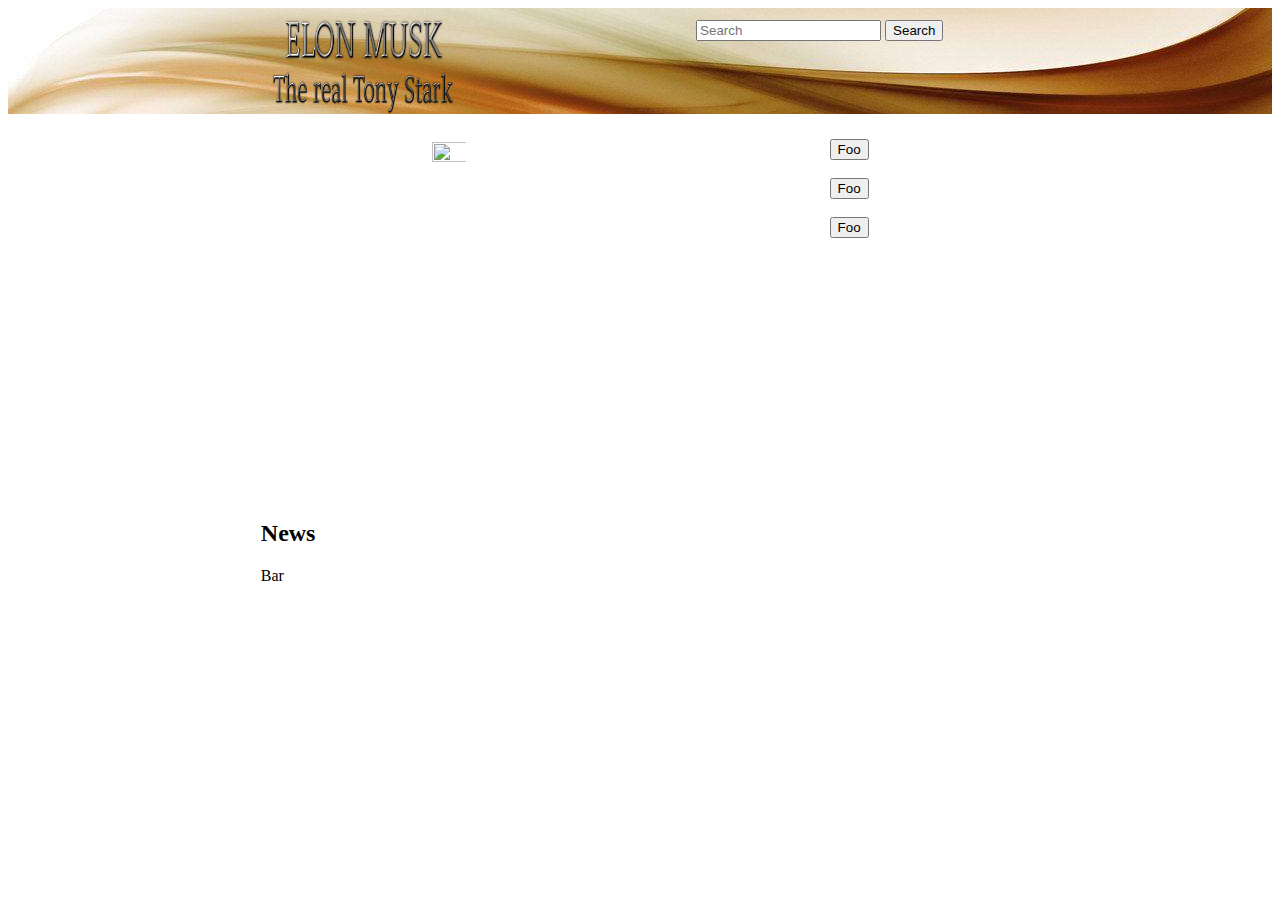
==== index.html @ 0e491e6d "Finalizing JS" ====
<HTML>
<HEAD>
<meta http-equiv="Content-Type" content="text/html; charset=utf-8"/>
<TITLE>Elon Musk</TITLE> <!-- Insert Title Here -->
<script>window.twttr = (function(d, s, id) {
  var js, fjs = d.getElementsByTagName(s)[0],
    t = window.twttr || {};
  if (d.getElementById(id)) return t;
  js = d.createElement(s);
  js.id = id;
  js.src = "https://platform.twitter.com/widgets.js";
  fjs.parentNode.insertBefore(js, fjs);
 
  t._e = [];
  t.ready = function(f) {
    t._e.push(f);
  };
 
  return t;
}(document, "script", "twitter-wjs"));</script>

<LINK REL="stylesheet" HREF="css\base.css" TYPE="text/css" charset="utf-8">
<LINK REL="stylesheet" HREF="css\txtformat.css" TYPE="text/css" charset="utf-8">
<LINK REL="stylesheet" HREF="css\media.css" TYPE="text/css" charset="utf-8">

<script src="./js/jquery-2.2.1.js" type="text/javascript" charset="utf-8"></script>
<script src="./js/jquery.easing.1.3.js" type="text/javascript" charset="utf-8"></script>
<script src="./js/animated-menu.js" type="text/javascript" charset="utf-8"></script>
<script src="./js/jquery.innerfade.js" type="text/javascript" charset="utf-8"></script>

<script type="text/javascript" charset="utf-8">
		$(document).ready(function() {
			$('#show').innerFade({
				timeout: 1000,
			});
		});	
</script>

</HEAD>
<BODY>
<div class="toolbar-pic">
	<div class="toolbar">
		<div class="logo">
			<a href="index.html">
				<img src="logo.png" class="logo-pic">
			</a>
		</div>
		<div class="tool-btns">
			<div class="srch-nav">
				<form action="foo-js-search">
					<input type="text" name="search-bar" placeholder="Search">
					<button type="submit">Search</button>
				</form>
			</div>
			<div class="btns-nav">
				<ul>
					<li class="js-dropdown">
						<p><a href="#">Life</a></p>
						<p class="menu-item">
							<a href="childhood.html">Childhood</a>
						</p>
						<p class="menu-item">
							<a href="personal.html">Personal Life</a>
						</p>
						<p class="menu-item">
							<a href="philanthropy.html">Philanthropy</a>
						</p>
					</li>
					<li class="js-dropdown">
						<p><a href="#">Projects</a></p>
						<p class="menu-item">
							<a href="tesla.html">Tesla</a>
						</p>
						<p class="menu-item">
							<a href="spacex.html">SpaceX</a>
						</p>
						<p class="menu-item">
							<a href="solarcity.html">SolarCity</a>
						</p>
						<p class="menu-item">
							<a href="hyperloop.html">Hyperloop</a>
						</p>
					</li>
					<li class="js-dropdown">
						<p><a href="#">Opinions</a></p>
						<p class="menu-item">
							<a href="ai.html">Artificial Intelligence</a>
						</p>
						<p class="menu-item">
							<a href="extraterrestrial.html">Extraterrestrial Life</a>
						</p>
					</li>
					<li class="emptymenu">
						<p><a href="recentnews.html">Recent news</a></p>
					</li>
					<li class="emptymenu">
						<p><a href="contact.html">Contact</a></p>
					</li>
				</ul>
			</div>
		</div>
	</div>
</div>
<div class="body">
	<div class="content-side">
		<div class = "img-slider-container">
			<ul id="show" class="show">
				<li>
					<a href="Tesla.html">
						<img class = "slider-img" src = "pics/Tesla-Motors-Symbol.png">
					</a>
				</li>
				<li>
					<a href="SpaceX.html">
						<img class = "slider-img" src = "pics/space-1.png">
					</a>
				</li>
				<li>
					<a href="Hyperloop.html">
						<img class = "slider-img" src = "pics/hyperloop tech.jpg">
					</a>
				</li>
				<li>
					<a href="SolarCity.html">
						<img class = "slider-img" src = "pics/sc_logo_rgb.jpg">
					</a>
				</li>
			</ul>
		</div>
		<div class = "news-block">
			<h2 class = "news-title">News</h3>
			<div class = "news-content">
			</div>
			<p class = "news-link">
				<a href = "recentnews.html" style="color:#000">Bar</a>
			</p>
		</div>
	</div>
	<div class="nav-tweet-side">
		<button>Foo</button>
		<br><br>
		<button>Foo</button>
		<br><br>
		<button>Foo</button>
		<div class="twitter-foo">
			<a class="twitter-timeline" href="https://twitter.com/HeavenBurner/lists/widget" data-widget-id="705740713300983809" data-chrome="nofooter noheader">Tweets from https://twitter.com/HeavenBurner/lists/widget</a>
		</div>
	</div>
</div>

</BODY>
</HTML>
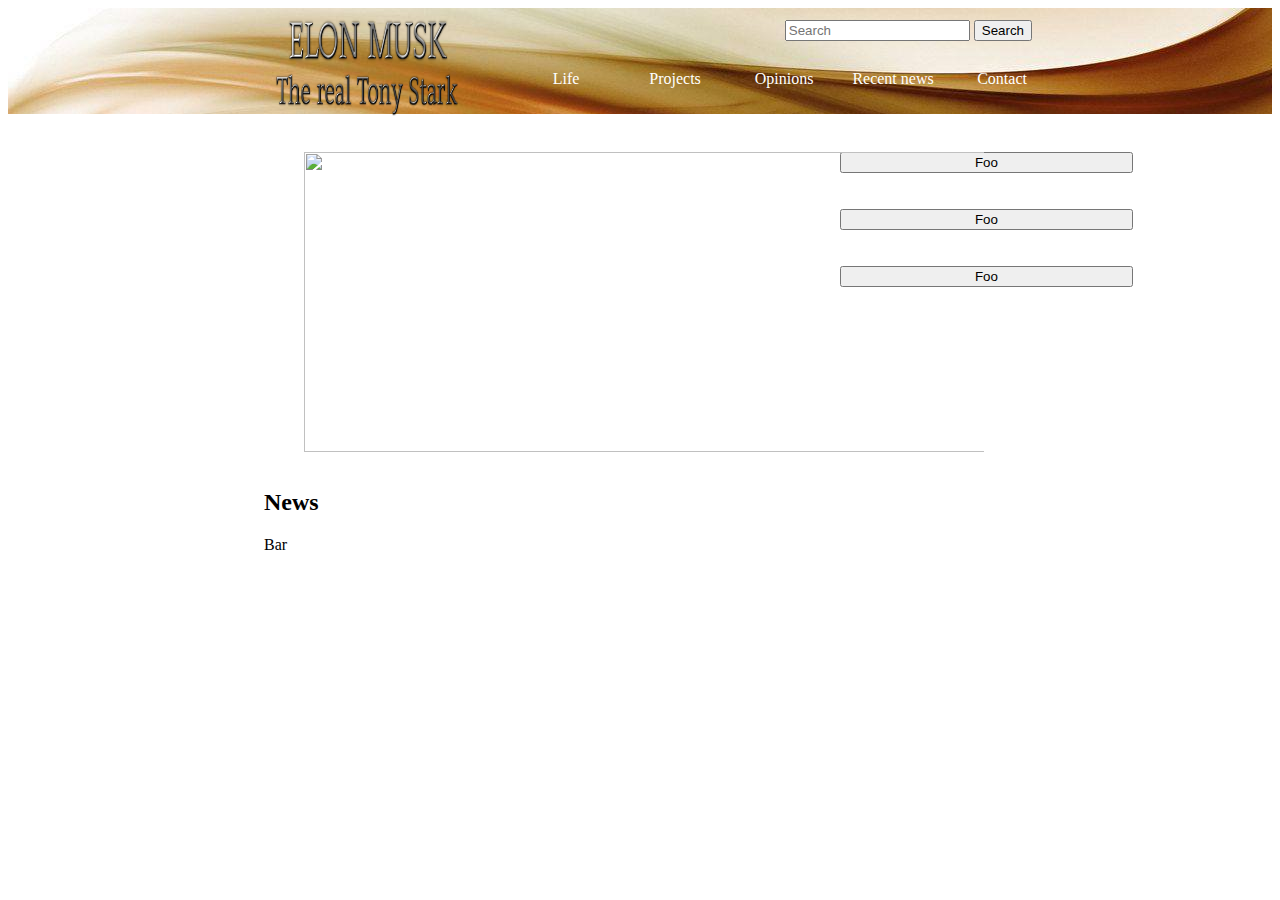
==== commit 50661a25: "Bugfixes" ====
--- a/index.html
+++ b/index.html
@@ -53,17 +53,20 @@
 				</form>
 			</div>
 			<div class="btns-nav">
-				<ul>
+				<ul class="nav-list">					
+					<li class="emptymenu">
+						<p><a href="contact.html">Contact</a></p>
+					</li>
+					<li class="emptymenu">
+						<p><a href="recentnews.html">Recent news</a></p>
+					</li>
 					<li class="js-dropdown">
-						<p><a href="#">Life</a></p>
+						<p><a href="#">Opinions</a></p>
 						<p class="menu-item">
-							<a href="childhood.html">Childhood</a>
+							<a href="ai.html">Artificial Intelligence</a>
 						</p>
 						<p class="menu-item">
-							<a href="personal.html">Personal Life</a>
-						</p>
-						<p class="menu-item">
-							<a href="philanthropy.html">Philanthropy</a>
+							<a href="extraterrestrial.html">Extraterrestrial Life</a>
 						</p>
 					</li>
 					<li class="js-dropdown">
@@ -82,19 +85,16 @@
 						</p>
 					</li>
 					<li class="js-dropdown">
-						<p><a href="#">Opinions</a></p>
+						<p><a href="#">Life</a></p>
 						<p class="menu-item">
-							<a href="ai.html">Artificial Intelligence</a>
+							<a href="childhood.html">Childhood</a>
 						</p>
 						<p class="menu-item">
-							<a href="extraterrestrial.html">Extraterrestrial Life</a>
+							<a href="personal.html">Personal Life</a>
 						</p>
-					</li>
-					<li class="emptymenu">
-						<p><a href="recentnews.html">Recent news</a></p>
-					</li>
-					<li class="emptymenu">
-						<p><a href="contact.html">Contact</a></p>
+						<p class="menu-item">
+							<a href="philanthropy.html">Philanthropy</a>
+						</p>
 					</li>
 				</ul>
 			</div>
@@ -103,32 +103,30 @@
 </div>
 <div class="body">
 	<div class="content-side">
-		<div class = "img-slider-container">
 			<ul id="show" class="show">
-				<li>
+				<li class="show-li">
 					<a href="Tesla.html">
-						<img class = "slider-img" src = "pics/Tesla-Motors-Symbol.png">
+						<img class = "slider-img" src = "pics/Tesla-musk.jpg">
 					</a>
 				</li>
-				<li>
+				<li class="show-li">
 					<a href="SpaceX.html">
-						<img class = "slider-img" src = "pics/space-1.png">
+						<img class = "slider-img" src = "pics/spacex.jpg">
 					</a>
 				</li>
-				<li>
+				<li class="show-li">
 					<a href="Hyperloop.html">
-						<img class = "slider-img" src = "pics/hyperloop tech.jpg">
+						<img class = "slider-img" src = "pics/hyperloop2.jpg">
 					</a>
 				</li>
-				<li>
+				<li class="show-li">
 					<a href="SolarCity.html">
-						<img class = "slider-img" src = "pics/sc_logo_rgb.jpg">
+						<img class = "slider-img" src = "pics/solarcity-earnings.png">
 					</a>
 				</li>
 			</ul>
-		</div>
 		<div class = "news-block">
-			<h2 class = "news-title">News</h3>
+			<h2 class = "news-title">News</h2>
 			<div class = "news-content">
 			</div>
 			<p class = "news-link">
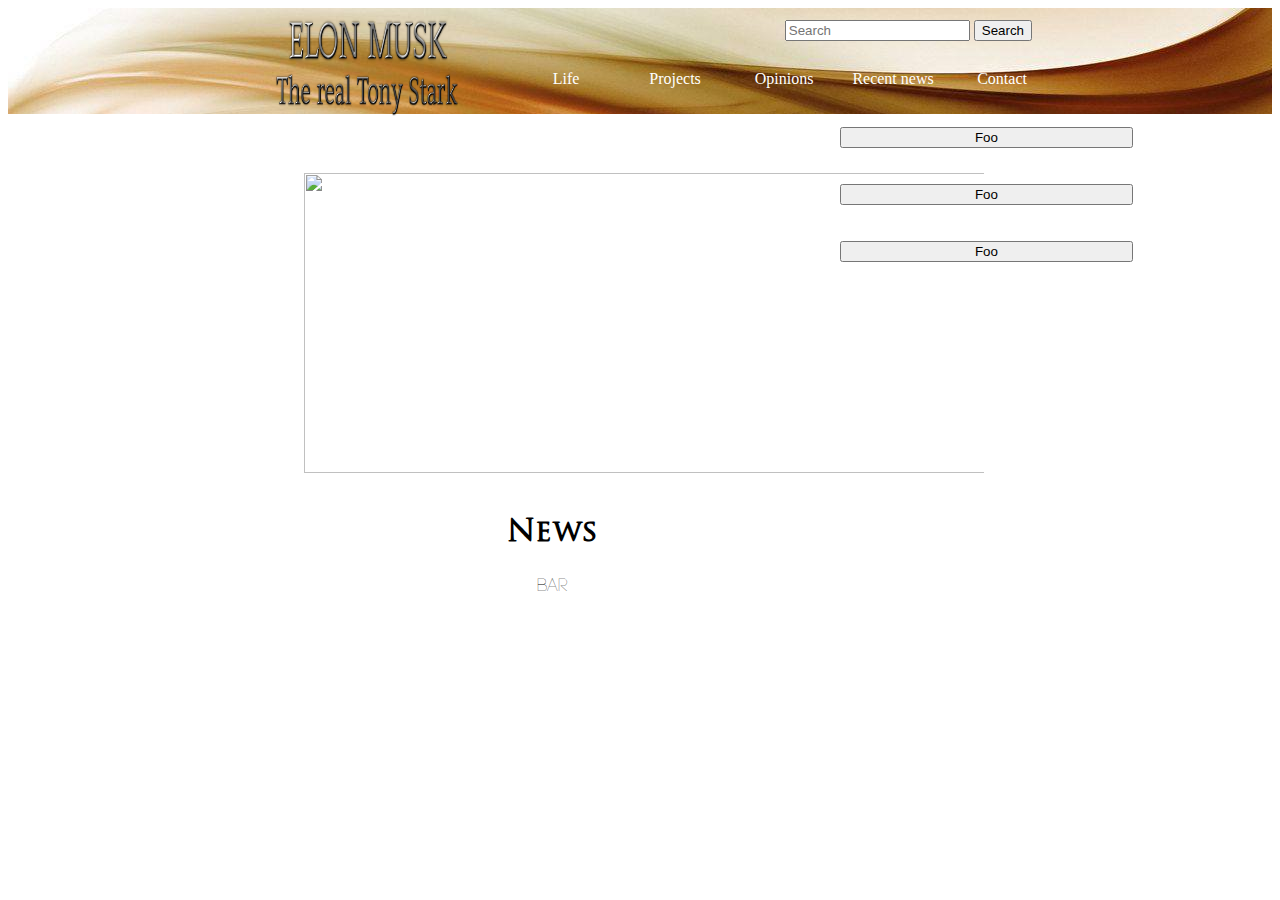
==== commit 1c9c6484: "Text styling and pictures changing" ====
--- a/index.html
+++ b/index.html
@@ -31,7 +31,7 @@
 <script type="text/javascript" charset="utf-8">
 		$(document).ready(function() {
 			$('#show').innerFade({
-				timeout: 1000,
+				timeout: 3000,
 			});
 		});	
 </script>
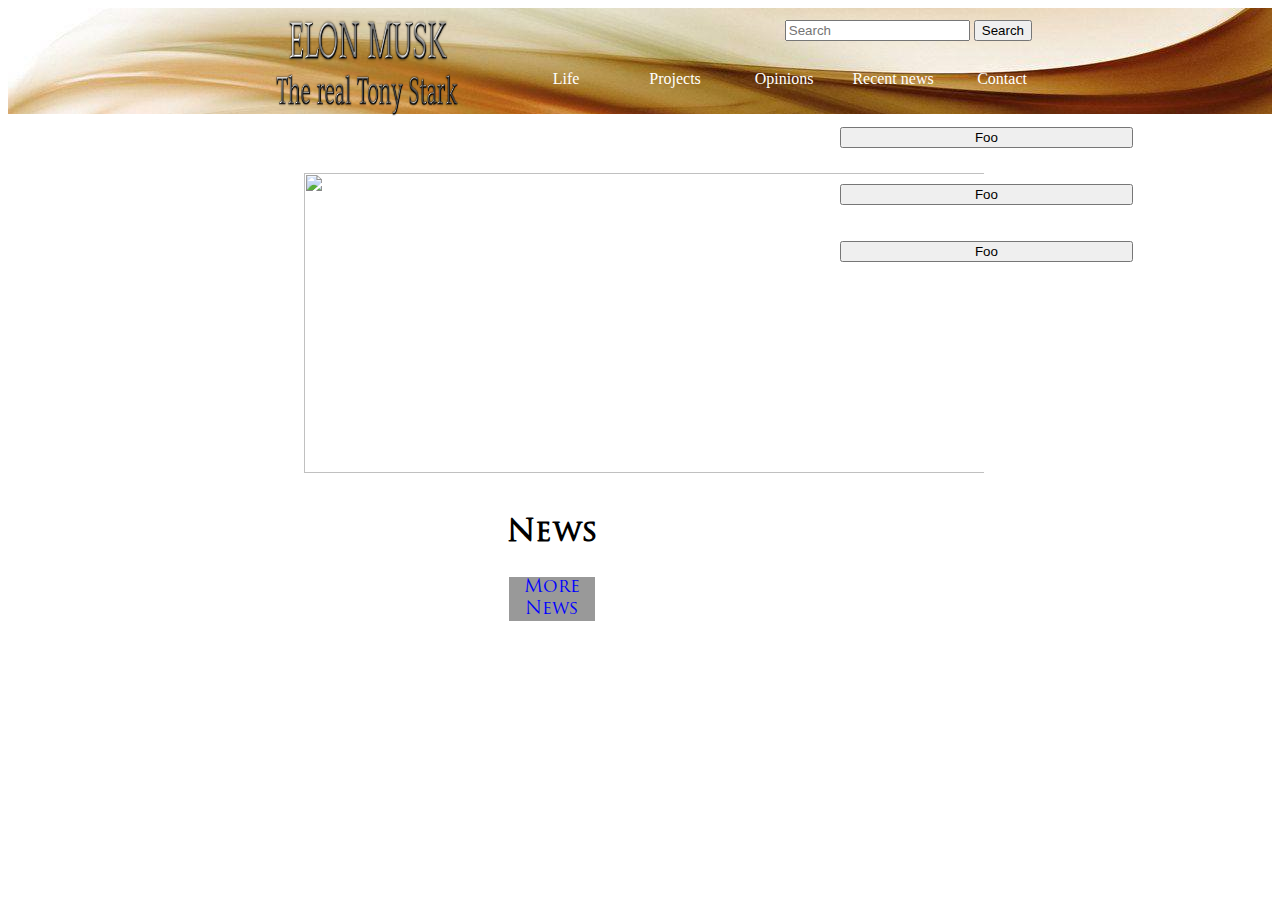
==== commit b5679eb2: "." ====
--- a/index.html
+++ b/index.html
@@ -130,7 +130,7 @@
 			<div class = "news-content">
 			</div>
 			<p class = "news-link">
-				<a href = "recentnews.html" style="color:#000">Bar</a>
+				<a href = "recentnews.html" style="color:#00F"></b>More News</b></a>
 			</p>
 		</div>
 	</div>
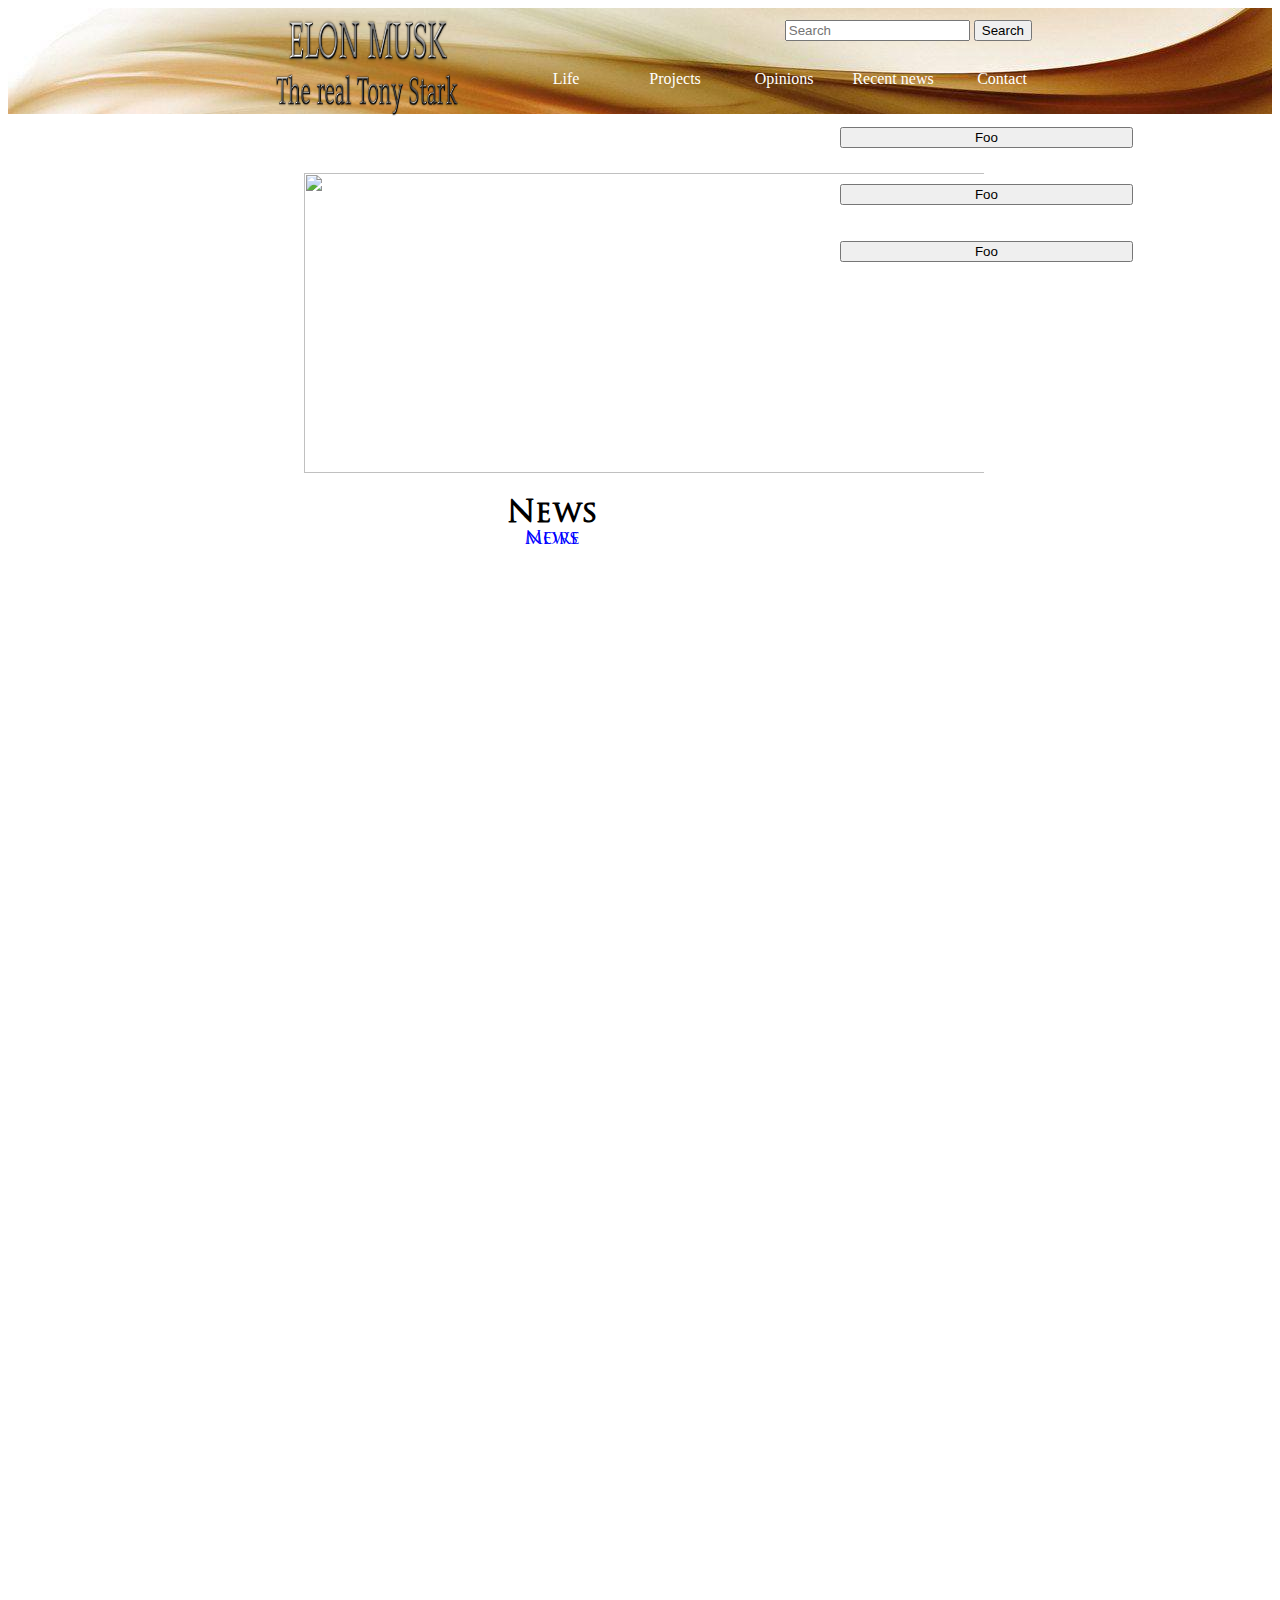
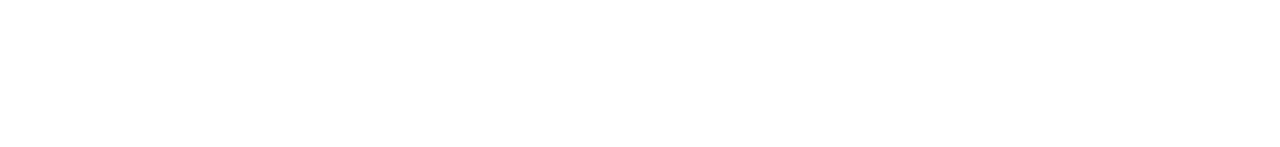
==== commit 45724091: "lightbox" ====
--- a/index.html
+++ b/index.html
@@ -28,12 +28,15 @@
 <script src="./js/animated-menu.js" type="text/javascript" charset="utf-8"></script>
 <script src="./js/jquery.innerfade.js" type="text/javascript" charset="utf-8"></script>
 
+
 <script type="text/javascript" charset="utf-8">
 		$(document).ready(function() {
 			$('#show').innerFade({
 				timeout: 3000,
 			});
 		});	
+		
+
 </script>
 
 </HEAD>
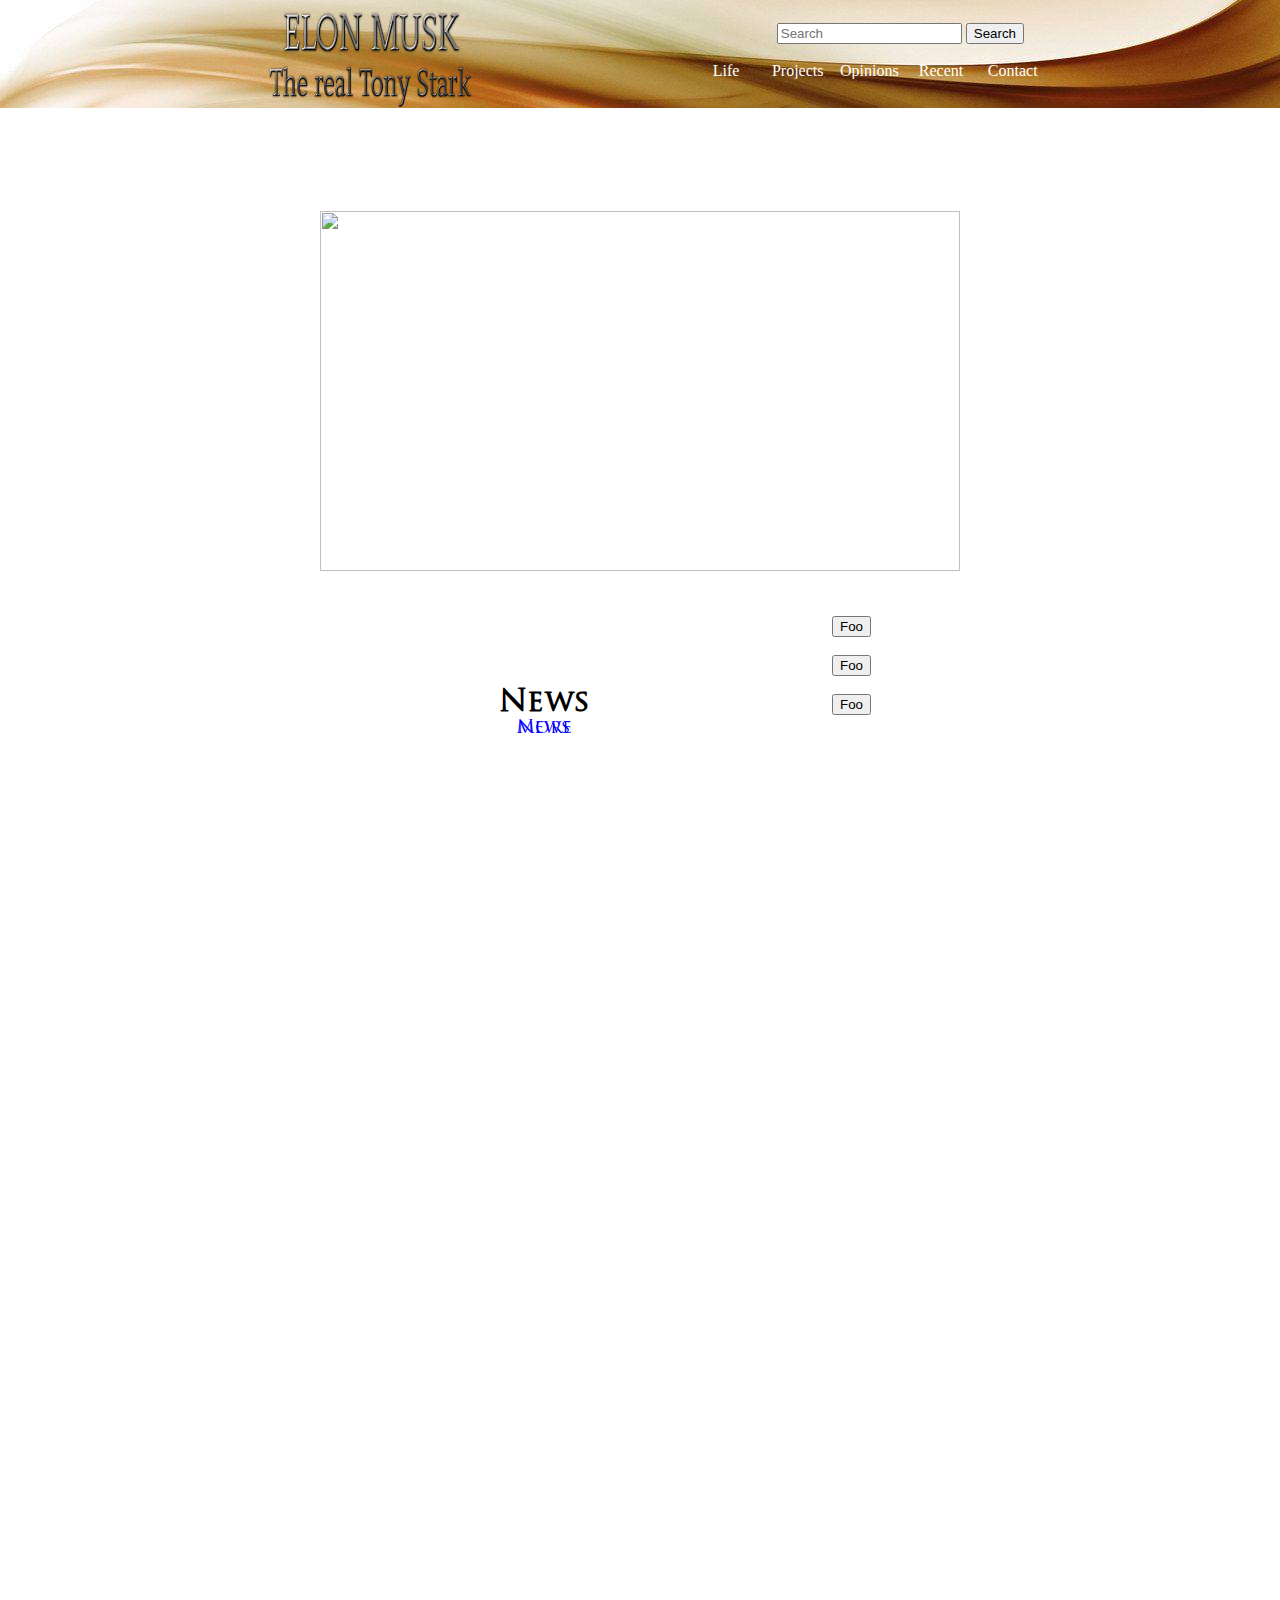
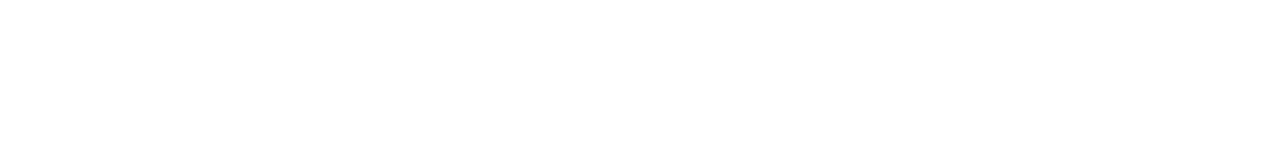
==== commit 0300b46e: "LET THERE BE COMPATIBILITY" ====
--- a/index.html
+++ b/index.html
@@ -105,29 +105,31 @@
 	</div>
 </div>
 <div class="body">
+	<div class="img-slider-container">
+		<ul id="show" class="show">
+			<li class="show-li">
+				<a href="Tesla.html">
+					<img class = "slider-img" src = "pics/Tesla-musk.jpg">
+				</a>
+			</li>
+			<li class="show-li">
+				<a href="SpaceX.html">
+					<img class = "slider-img" src = "pics/spacex.jpg">
+				</a>
+			</li>
+			<li class="show-li">
+				<a href="Hyperloop.html">
+					<img class = "slider-img" src = "pics/hyperloop2.jpg">
+				</a>
+			</li>
+			<li class="show-li">
+				<a href="SolarCity.html">
+					<img class = "slider-img" src = "pics/solarcity-earnings.png">
+				</a>
+			</li>
+		</ul>
+	</div>
 	<div class="content-side">
-			<ul id="show" class="show">
-				<li class="show-li">
-					<a href="Tesla.html">
-						<img class = "slider-img" src = "pics/Tesla-musk.jpg">
-					</a>
-				</li>
-				<li class="show-li">
-					<a href="SpaceX.html">
-						<img class = "slider-img" src = "pics/spacex.jpg">
-					</a>
-				</li>
-				<li class="show-li">
-					<a href="Hyperloop.html">
-						<img class = "slider-img" src = "pics/hyperloop2.jpg">
-					</a>
-				</li>
-				<li class="show-li">
-					<a href="SolarCity.html">
-						<img class = "slider-img" src = "pics/solarcity-earnings.png">
-					</a>
-				</li>
-			</ul>
 		<div class = "news-block">
 			<h2 class = "news-title">News</h2>
 			<div class = "news-content">
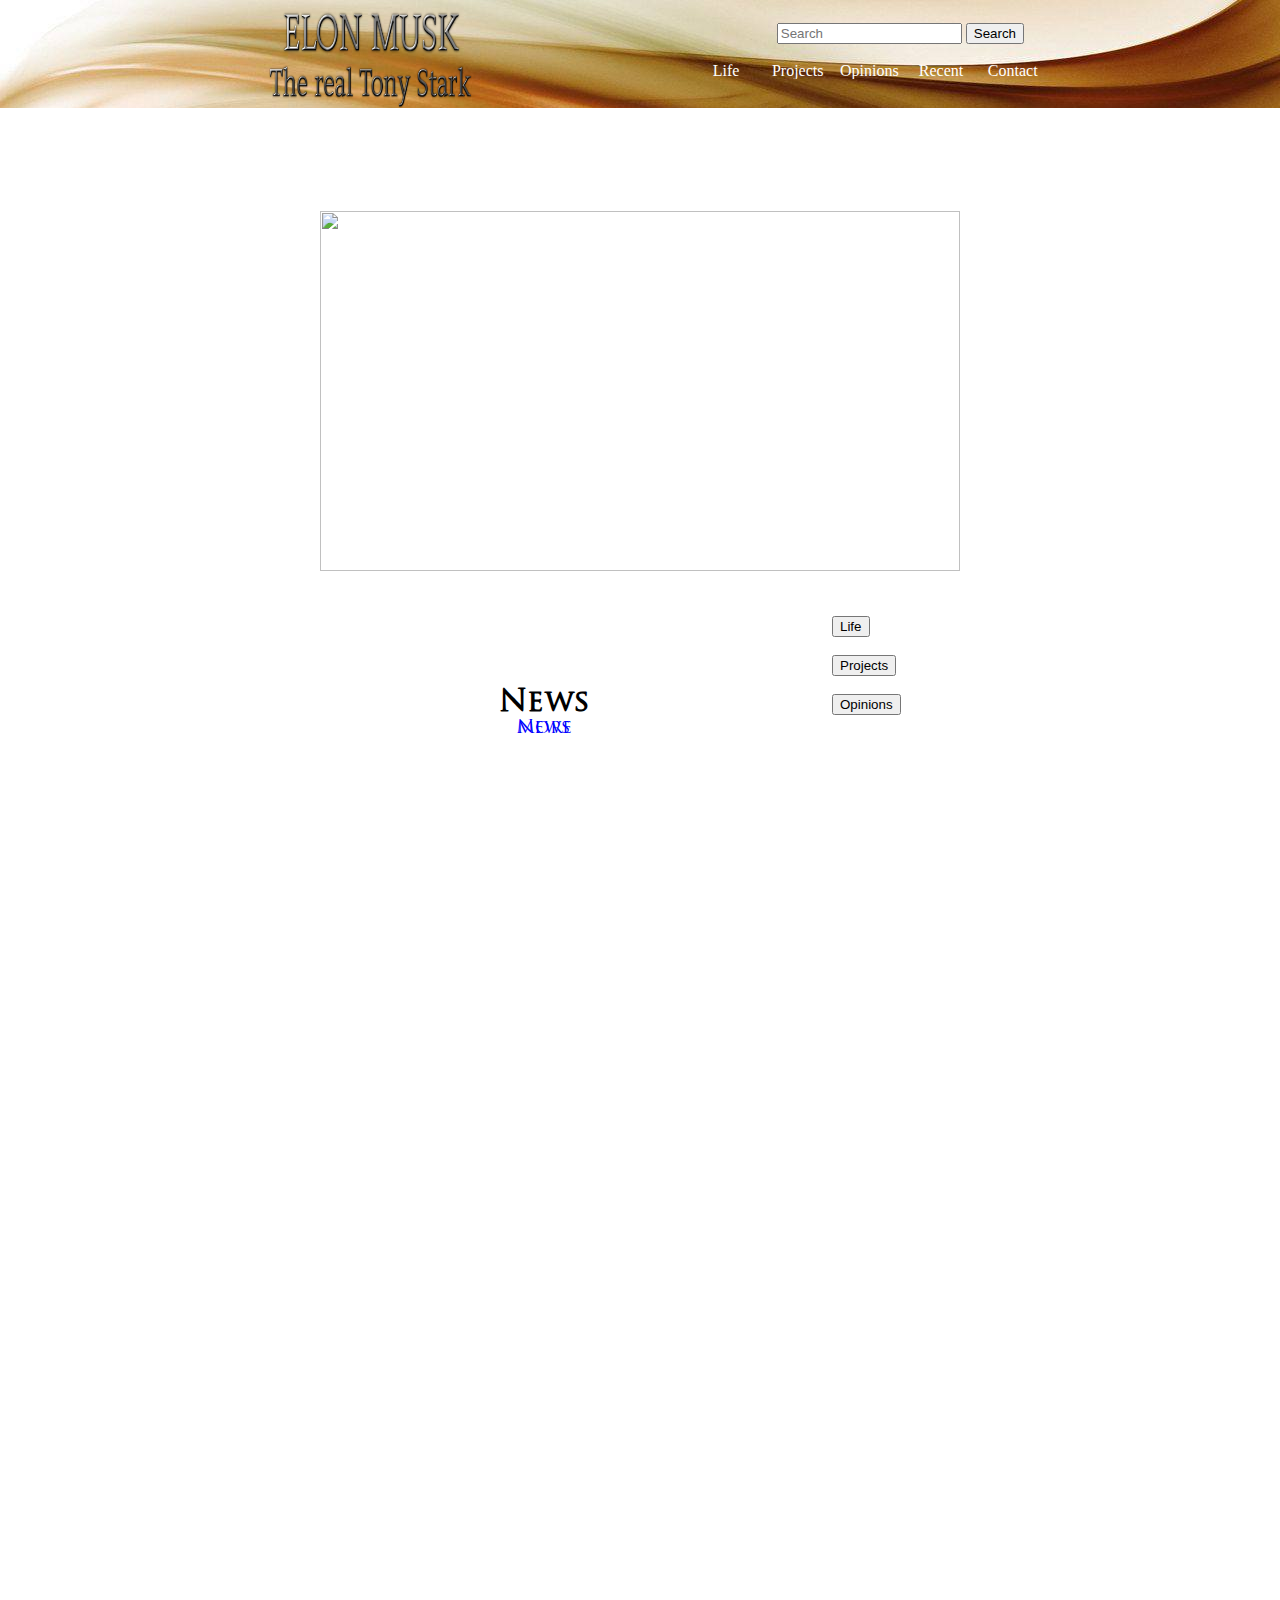
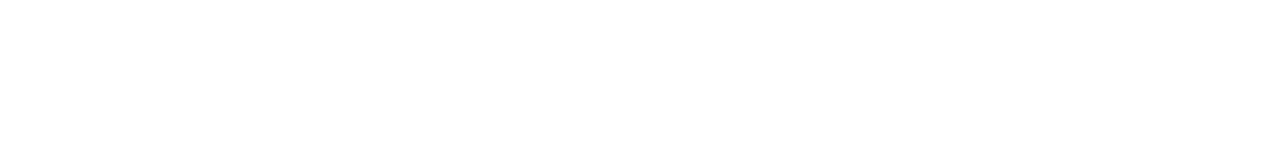
==== commit 9af90bb9: "Random buttons DONE !!!!!!!!!!!" ====
--- a/index.html
+++ b/index.html
@@ -27,7 +27,7 @@
 <script src="./js/jquery.easing.1.3.js" type="text/javascript" charset="utf-8"></script>
 <script src="./js/animated-menu.js" type="text/javascript" charset="utf-8"></script>
 <script src="./js/jquery.innerfade.js" type="text/javascript" charset="utf-8"></script>
-
+<script src="./js/random-buttons.js" type="text/javascript" charset="utf-8"></script>
 
 <script type="text/javascript" charset="utf-8">
 		$(document).ready(function() {
@@ -140,11 +140,11 @@
 		</div>
 	</div>
 	<div class="nav-tweet-side">
-		<button>Foo</button>
+		<button onclick = "randomLink();">Life</button>
 		<br><br>
-		<button>Foo</button>
+		<button onclick = "randomLink1();">Projects</button>
 		<br><br>
-		<button>Foo</button>
+		<button onclick = "randomLink2();">Opinions</button>
 		<div class="twitter-foo">
 			<a class="twitter-timeline" href="https://twitter.com/HeavenBurner/lists/widget" data-widget-id="705740713300983809" data-chrome="nofooter noheader">Tweets from https://twitter.com/HeavenBurner/lists/widget</a>
 		</div>
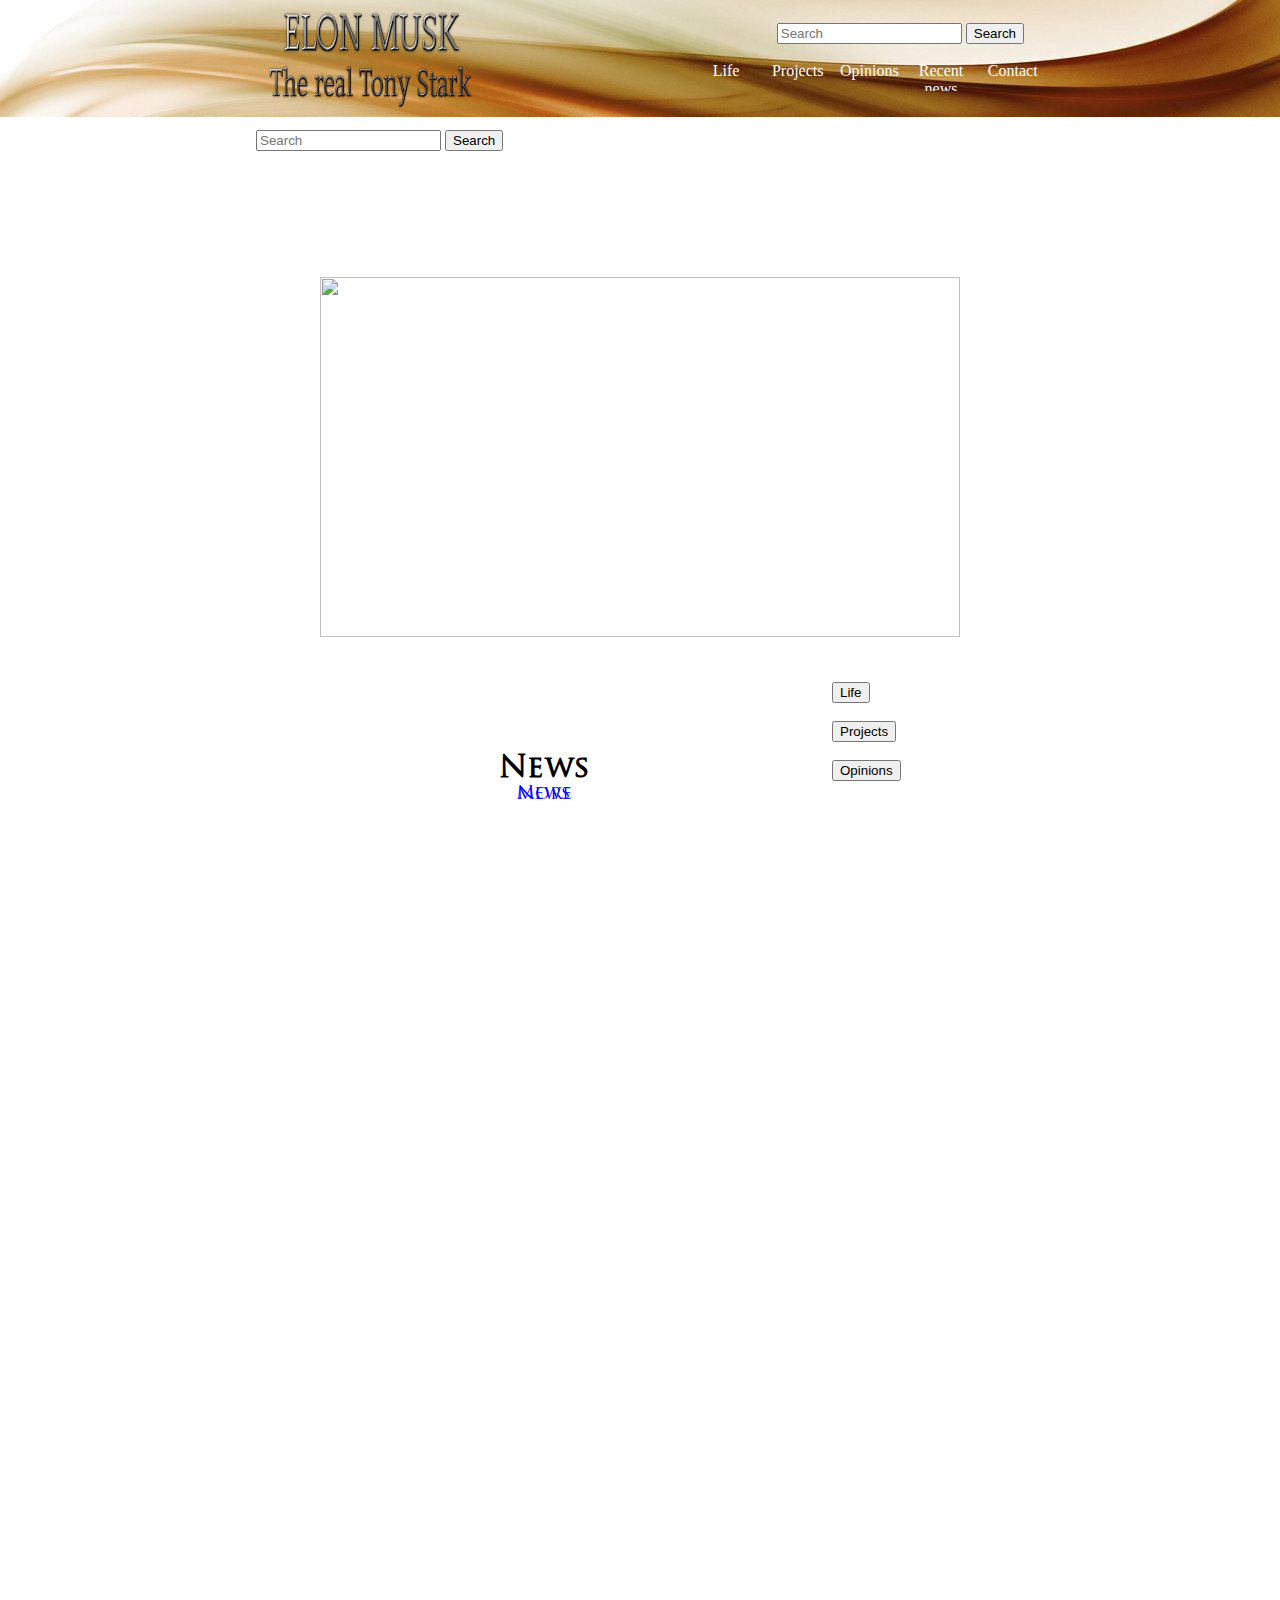
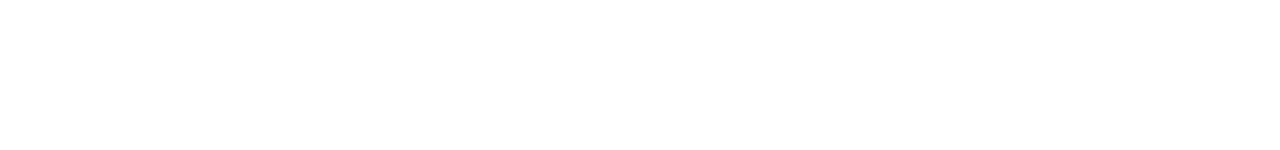
==== commit 8269b985: "just nothing" ====
--- a/index.html
+++ b/index.html
@@ -28,6 +28,7 @@
 <script src="./js/animated-menu.js" type="text/javascript" charset="utf-8"></script>
 <script src="./js/jquery.innerfade.js" type="text/javascript" charset="utf-8"></script>
 <script src="./js/random-buttons.js" type="text/javascript" charset="utf-8"></script>
+
 
 <script type="text/javascript" charset="utf-8">
 		$(document).ready(function() {
@@ -105,6 +106,10 @@
 	</div>
 </div>
 <div class="body">
+<form action="foo-js-search">
+					<input type="text" name="search-bar" placeholder="Search">
+					<button type="submit">Search</button>
+				</form>
 	<div class="img-slider-container">
 		<ul id="show" class="show">
 			<li class="show-li">
